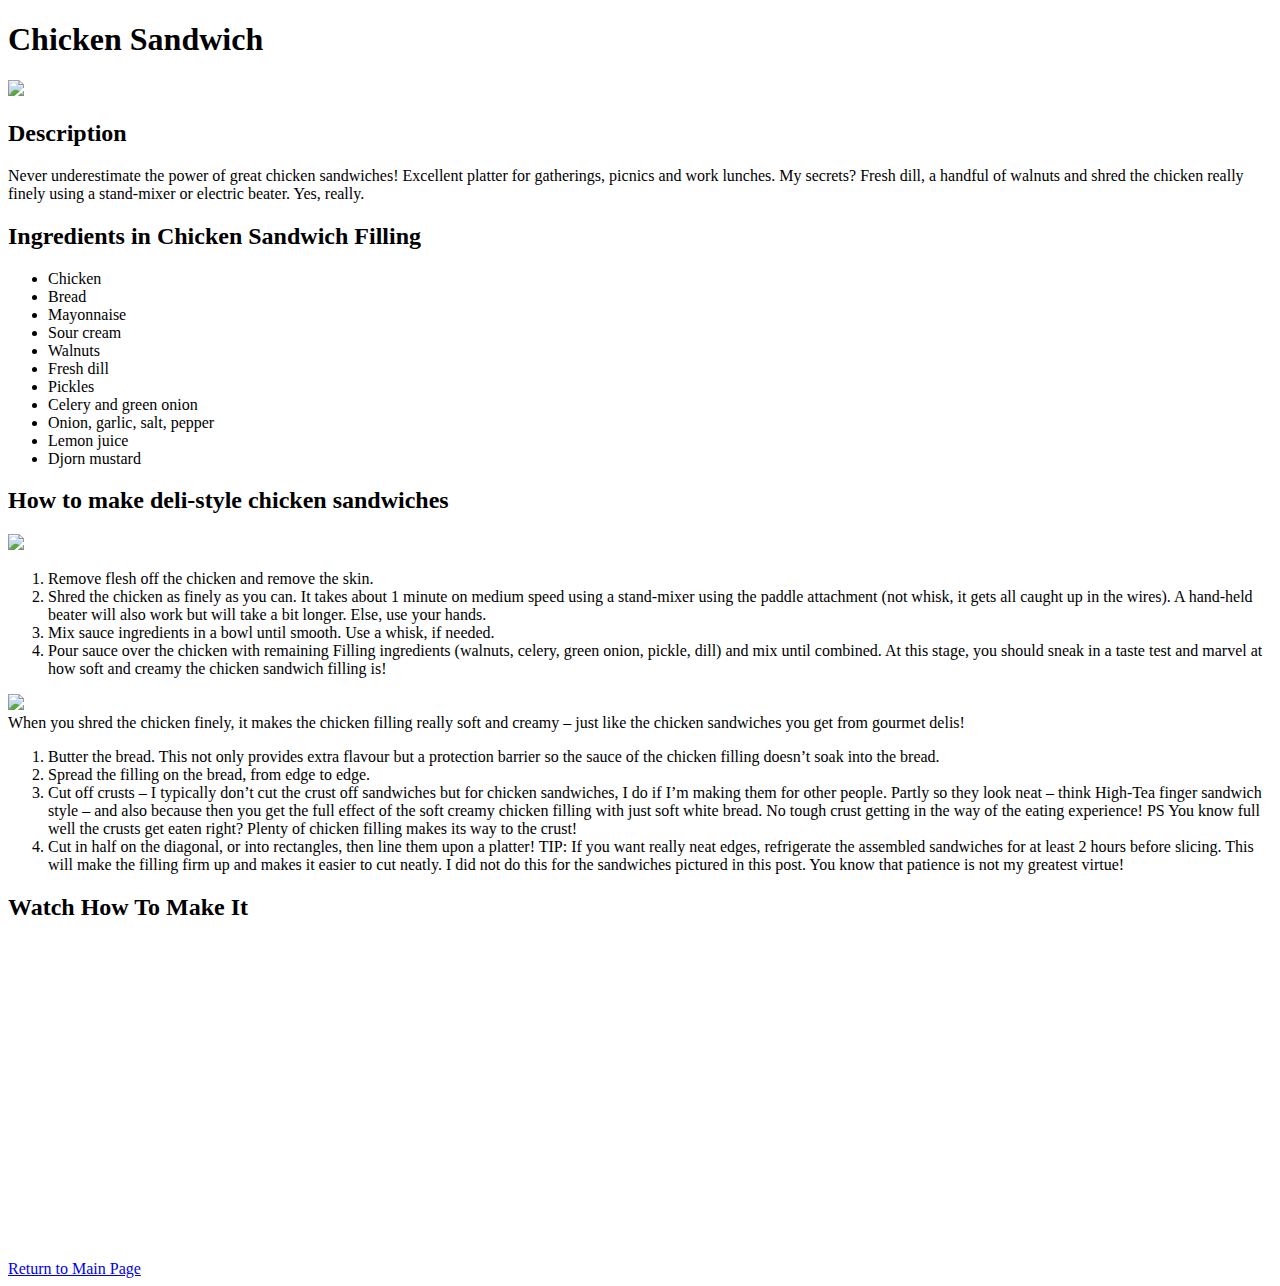
==== recipes/chicken_sandwich.html @ c21fec24 "Added a new recipe to index.html" ====
<!DOCTYPE html>
<html lang="en">
<head>
    <meta charset="UTF-8">
    <meta name="viewport" content="width=device-width, initial-scale=1.0">
    <title>Chicken Sandwich Recipe</title>
</head>
<body>
    <h1>Chicken Sandwich</h1>
    <img src="https://www.recipetineats.com/wp-content/uploads/2022/12/Chicken-sandwiches_3.jpg">
    <h2>Description</h2>
    <p> Never underestimate the power of great chicken sandwiches! Excellent platter for gatherings, picnics and work lunches. My secrets? Fresh dill, a handful of walnuts and shred the chicken really finely using a stand-mixer or electric beater. Yes, really.</p>
    <h2>Ingredients in Chicken Sandwich Filling</h2>
    <ul>
        <li>Chicken</li>
        <li>Bread</li>
        <li>Mayonnaise</li>
        <li>Sour cream</li>
        <li>Walnuts</li>
        <li>Fresh dill</li>
        <li>Pickles</li>
        <li>Celery and green onion</li>
        <li>Onion, garlic, salt, pepper </li>
        <li>Lemon juice</li>
        <li>Djorn mustard</li>
    </ul>
    <h2>How to make deli-style chicken sandwiches</h2>
    <img src="https://www.recipetineats.com/wp-content/uploads/2022/12/How-to-make-chicken-sandwiches_1.jpg">
    <ol>
        <li>Remove flesh off the chicken and remove the skin.</li>
        <li>Shred the chicken as finely as you can. It takes about 1 minute on medium speed using a stand-mixer using the paddle attachment (not whisk, it gets all caught up in the wires). A hand-held beater will also work but will take a bit longer. Else, use your hands.</li>
        <li>Mix sauce ingredients in a bowl until smooth. Use a whisk, if needed.</li>
        <li>Pour sauce over the chicken with remaining Filling ingredients (walnuts, celery, green onion, pickle, dill) and mix until combined.
            At this stage, you should sneak in a taste test and marvel at how soft and creamy the chicken sandwich filling is!</li>
    </ol>
    <img src="https://www.recipetineats.com/wp-content/uploads/2022/12/Chicken-sandwiches_0.jpg">
    <figcaption>When you shred the chicken finely, it makes the chicken filling really soft and creamy – just like the chicken sandwiches you get from gourmet delis!</figcaption>
    <ol>
        <li>Butter the bread. This not only provides extra flavour but a protection barrier so the sauce of the chicken filling doesn’t soak into the bread.</li>
        <li>Spread the filling on the bread, from edge to edge.</li>
        <li>Cut off crusts – I typically don’t cut the crust off sandwiches but for chicken sandwiches, I do if I’m making them for other people. Partly so they look neat – think High-Tea finger sandwich style – and also because then you get the full effect of the soft creamy chicken filling with just soft white bread. No tough crust getting in the way of the eating experience!

            PS You know full well the crusts get eaten right? Plenty of chicken filling makes its way to the crust!</li>
        <li>Cut in half on the diagonal, or into rectangles, then line them upon a platter!

            TIP: If you want really neat edges, refrigerate the assembled sandwiches for at least 2 hours before slicing. This will make the filling firm up and makes it easier to cut neatly. I did not do this for the sandwiches pictured in this post. You know that patience is not my greatest virtue!</li>
    </ol>
    <h2>Watch How To Make It</h2>
    <iframe width="560" height="315" src="https://www.youtube.com/embed/3ZqaXivyV9o?si=2yEDWGgyiZyL4VCc" title="YouTube video player" frameborder="0" allow="accelerometer; autoplay; clipboard-write; encrypted-media; gyroscope; picture-in-picture; web-share" allowfullscreen></iframe>
    <br>
    <a href="../index.html">Return to Main Page</a>
</body>
</html>
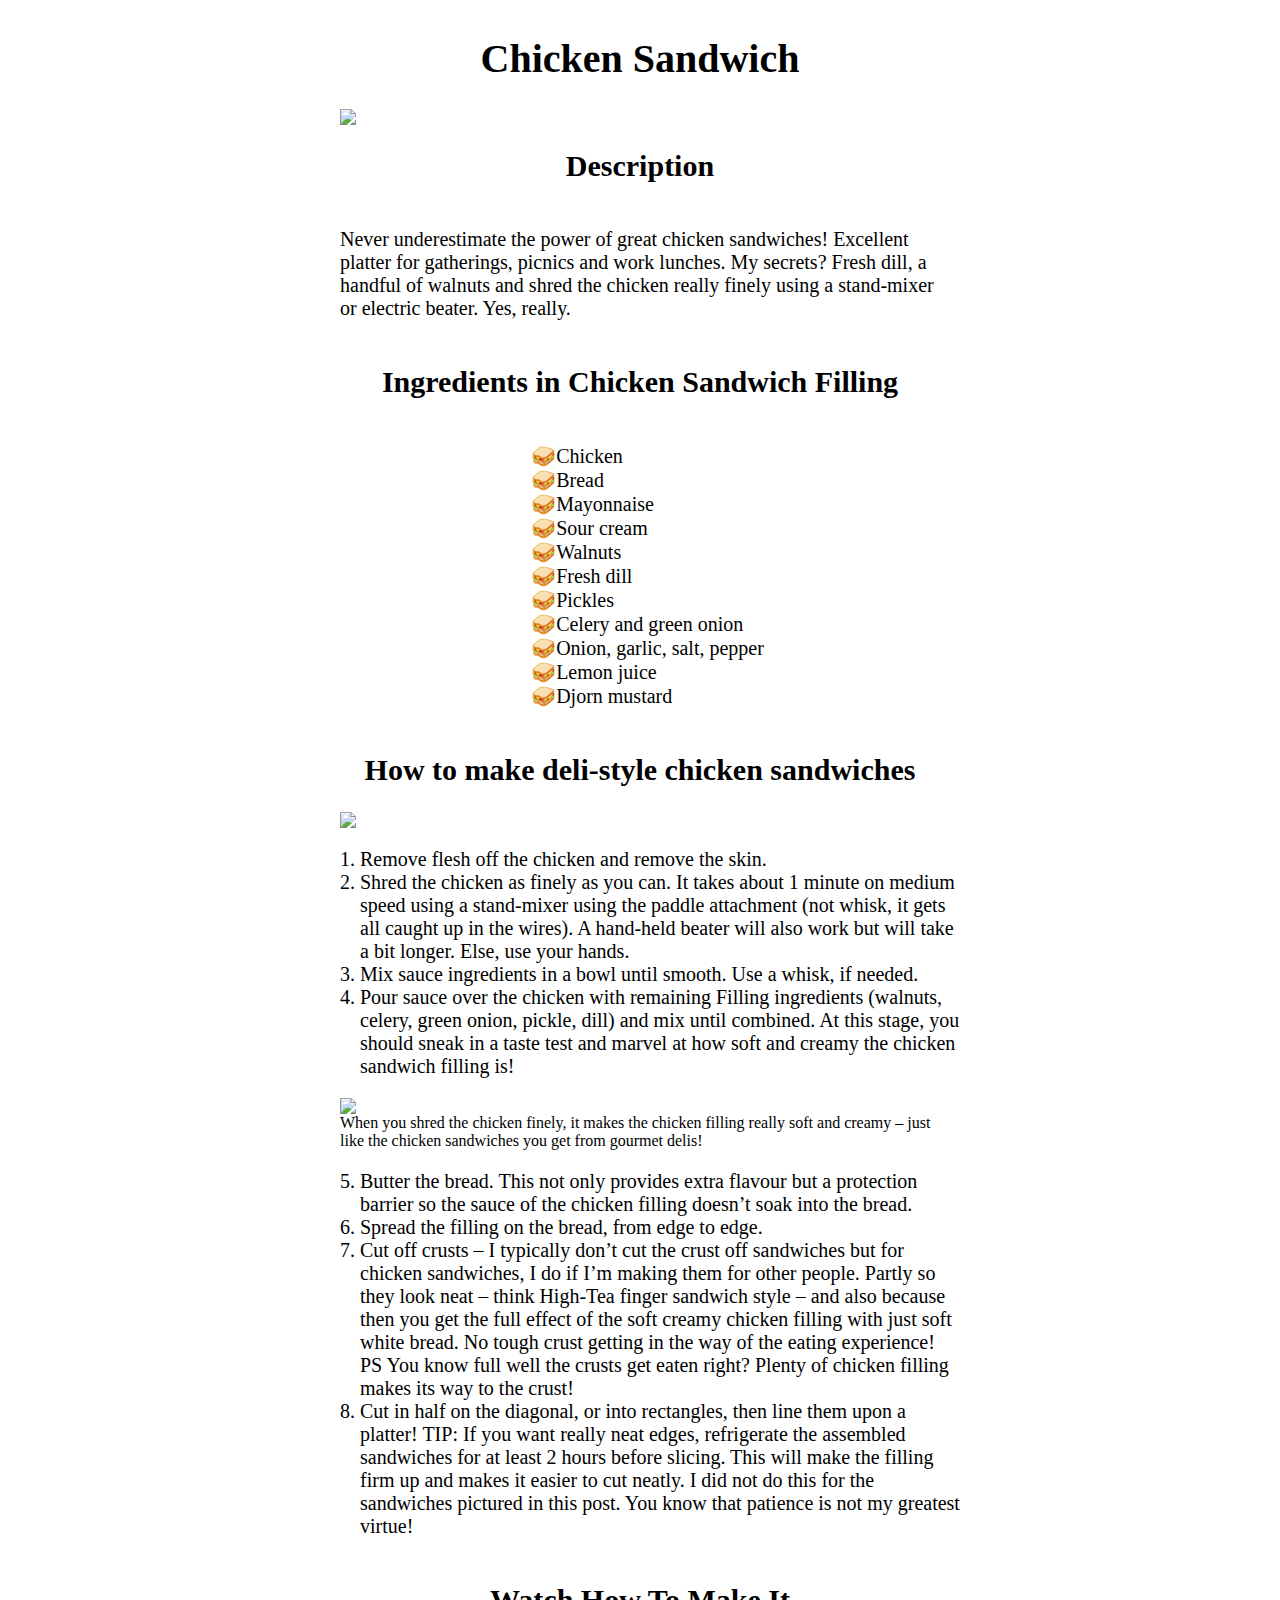
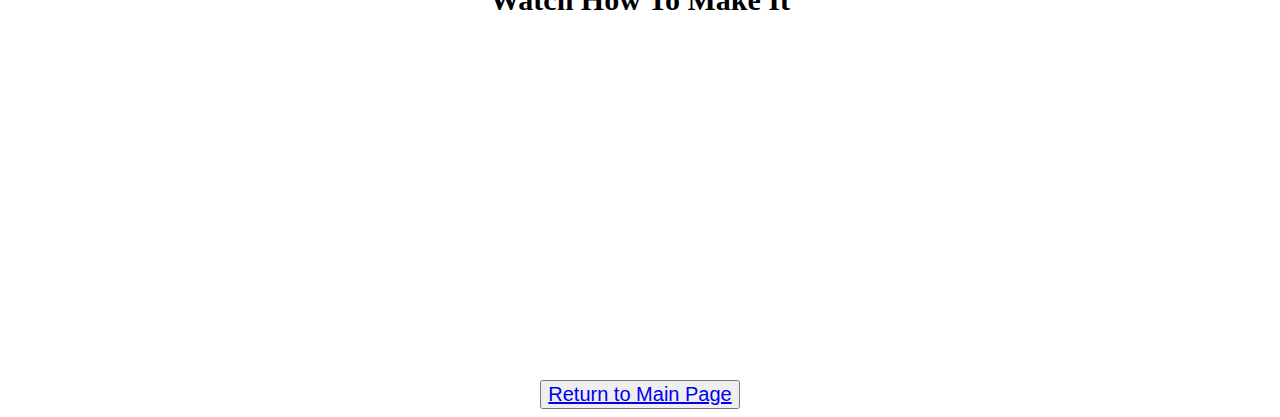
==== commit d59660a6: "Added some basic CSS to the existing pages" ====
--- a/recipes/chicken_sandwich.html
+++ b/recipes/chicken_sandwich.html
@@ -3,15 +3,16 @@
 <head>
     <meta charset="UTF-8">
     <meta name="viewport" content="width=device-width, initial-scale=1.0">
+    <link rel="stylesheet" href="../styles.css">
     <title>Chicken Sandwich Recipe</title>
 </head>
 <body>
     <h1>Chicken Sandwich</h1>
     <img src="https://www.recipetineats.com/wp-content/uploads/2022/12/Chicken-sandwiches_3.jpg">
     <h2>Description</h2>
-    <p> Never underestimate the power of great chicken sandwiches! Excellent platter for gatherings, picnics and work lunches. My secrets? Fresh dill, a handful of walnuts and shred the chicken really finely using a stand-mixer or electric beater. Yes, really.</p>
+    <p class="text"> Never underestimate the power of great chicken sandwiches! Excellent platter for gatherings, picnics and work lunches. My secrets? Fresh dill, a handful of walnuts and shred the chicken really finely using a stand-mixer or electric beater. Yes, really.</p>
     <h2>Ingredients in Chicken Sandwich Filling</h2>
-    <ul>
+    <ul class="chicken-sandwich-ingredients">
         <li>Chicken</li>
         <li>Bread</li>
         <li>Mayonnaise</li>
@@ -26,7 +27,7 @@
     </ul>
     <h2>How to make deli-style chicken sandwiches</h2>
     <img src="https://www.recipetineats.com/wp-content/uploads/2022/12/How-to-make-chicken-sandwiches_1.jpg">
-    <ol>
+    <ol class="text">
         <li>Remove flesh off the chicken and remove the skin.</li>
         <li>Shred the chicken as finely as you can. It takes about 1 minute on medium speed using a stand-mixer using the paddle attachment (not whisk, it gets all caught up in the wires). A hand-held beater will also work but will take a bit longer. Else, use your hands.</li>
         <li>Mix sauce ingredients in a bowl until smooth. Use a whisk, if needed.</li>
@@ -34,8 +35,8 @@
             At this stage, you should sneak in a taste test and marvel at how soft and creamy the chicken sandwich filling is!</li>
     </ol>
     <img src="https://www.recipetineats.com/wp-content/uploads/2022/12/Chicken-sandwiches_0.jpg">
-    <figcaption>When you shred the chicken finely, it makes the chicken filling really soft and creamy – just like the chicken sandwiches you get from gourmet delis!</figcaption>
-    <ol>
+    <figcaption style="max-width:600px; font-size:16px">When you shred the chicken finely, it makes the chicken filling really soft and creamy – just like the chicken sandwiches you get from gourmet delis!</figcaption>
+    <ol class ="text" start="5">
         <li>Butter the bread. This not only provides extra flavour but a protection barrier so the sauce of the chicken filling doesn’t soak into the bread.</li>
         <li>Spread the filling on the bread, from edge to edge.</li>
         <li>Cut off crusts – I typically don’t cut the crust off sandwiches but for chicken sandwiches, I do if I’m making them for other people. Partly so they look neat – think High-Tea finger sandwich style – and also because then you get the full effect of the soft creamy chicken filling with just soft white bread. No tough crust getting in the way of the eating experience!
@@ -48,6 +49,6 @@
     <h2>Watch How To Make It</h2>
     <iframe width="560" height="315" src="https://www.youtube.com/embed/3ZqaXivyV9o?si=2yEDWGgyiZyL4VCc" title="YouTube video player" frameborder="0" allow="accelerometer; autoplay; clipboard-write; encrypted-media; gyroscope; picture-in-picture; web-share" allowfullscreen></iframe>
     <br>
-    <a href="../index.html">Return to Main Page</a>
+    <button><a href="../index.html">Return to Main Page</a></button>
 </body>
 </html>--- a/styles.css
+++ b/styles.css
@@ -0,0 +1,31 @@
+    body {
+    align-items: center;
+    display: flex;
+    flex-direction: column;
+    font-size: 20px;
+
+}
+
+    img {
+    display: block;
+    margin-left: auto;
+    margin-right: auto;
+    width:600px;
+    height:auto;
+  }
+  button {
+    font-size: 20px;
+}
+
+    .text {
+    max-width:600px;
+    width:100%;
+}
+    .chilli-crab-ingredients {
+        list-style-type: '🦀';
+    }
+
+    .chicken-sandwich-ingredients {
+        list-style-type: '🥪';
+    }
+
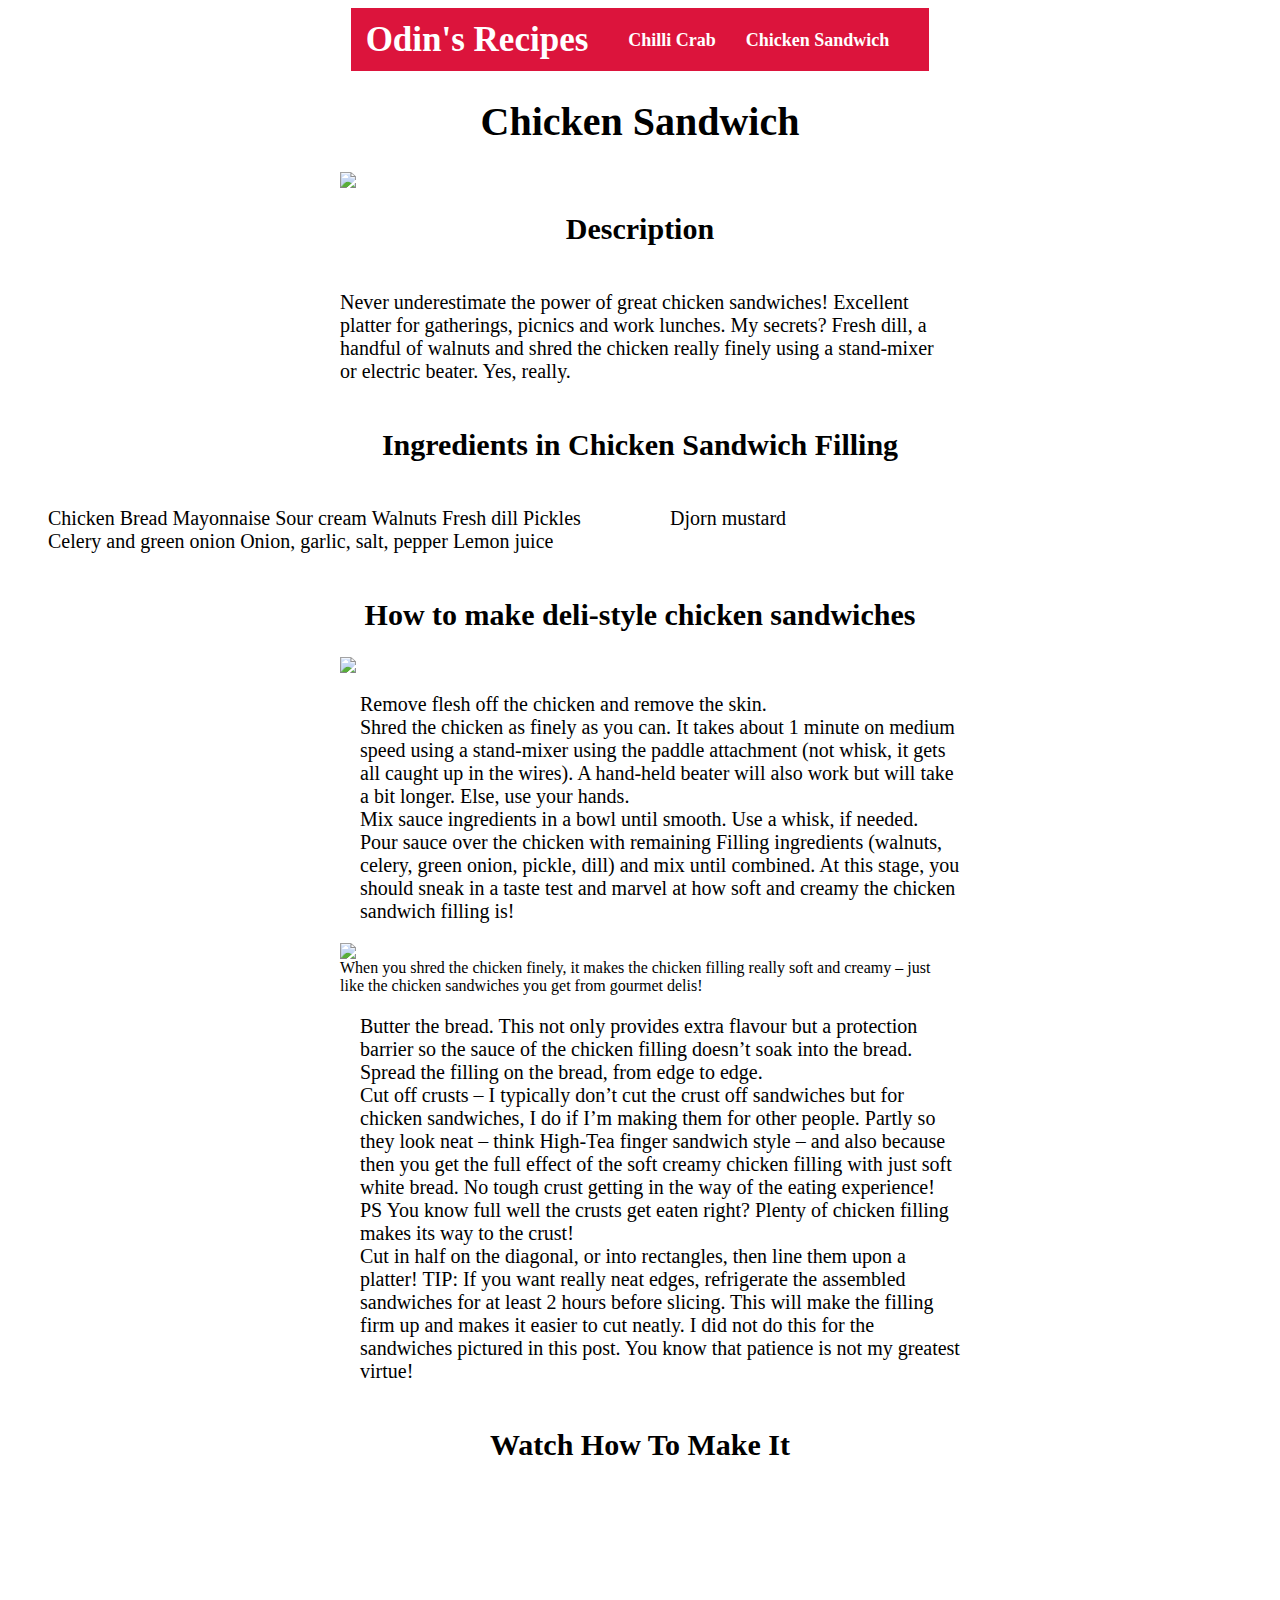
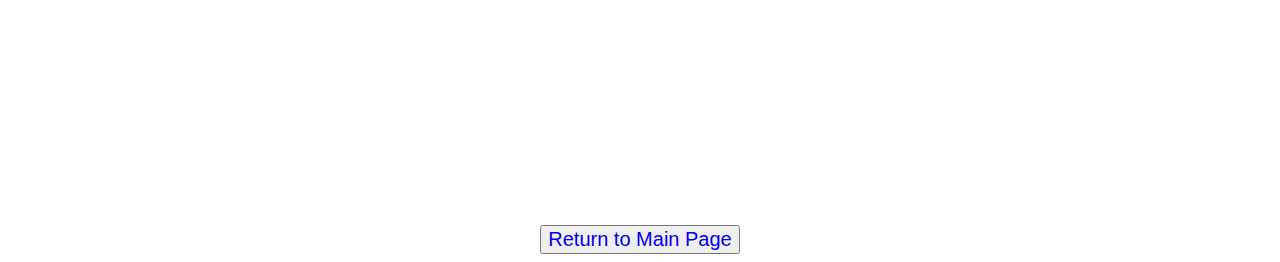
==== commit e39dfcff: "Added a basic navigation bar" ====
--- a/recipes/chicken_sandwich.html
+++ b/recipes/chicken_sandwich.html
@@ -7,7 +7,17 @@
     <title>Chicken Sandwich Recipe</title>
 </head>
 <body>
-    <h1>Chicken Sandwich</h1>
+    <nav class="navbar">
+		<div class="navdiv">
+			<div class="logo"><a href="../index.html">Odin's Recipes</a> </div>
+			<ul>
+				<li><a href="chilli_crab.html">Chilli Crab</a></li>
+				<li><a href="chicken_sandwich.html">Chicken Sandwich</a></li>
+				
+			</ul>
+		</div>
+	</nav>
+    <h1 >Chicken Sandwich</h1>
     <img src="https://www.recipetineats.com/wp-content/uploads/2022/12/Chicken-sandwiches_3.jpg">
     <h2>Description</h2>
     <p class="text"> Never underestimate the power of great chicken sandwiches! Excellent platter for gatherings, picnics and work lunches. My secrets? Fresh dill, a handful of walnuts and shred the chicken really finely using a stand-mixer or electric beater. Yes, really.</p>
--- a/styles.css
+++ b/styles.css
@@ -13,8 +13,10 @@
     width:600px;
     height:auto;
   }
+
   button {
     font-size: 20px;
+
 }
 
     .text {
@@ -27,5 +29,28 @@
 
     .chicken-sandwich-ingredients {
         list-style-type: '🥪';
+        /* Splitting ingredients into 2 columns */
+        columns: 2;
+        -webkit-columns: 2;
+        -moz-columns: 2;
+
+     }
+
+     *{
+        text-decoration: none;
     }
-
+    .navbar{
+        background: crimson; font-family: calibri; padding-right: 15px;padding-left: 15px;
+    }
+    .navdiv{
+        display: flex; align-items: center; justify-content: space-between;
+    }
+    .logo a{
+        font-size: 35px; font-weight: 600; color: white;
+    }
+    li{
+        list-style: none; display: inline-block;
+    }
+    li a{
+        color: white; font-size: 18px; font-weight: bold; margin-right: 25px;
+    }
